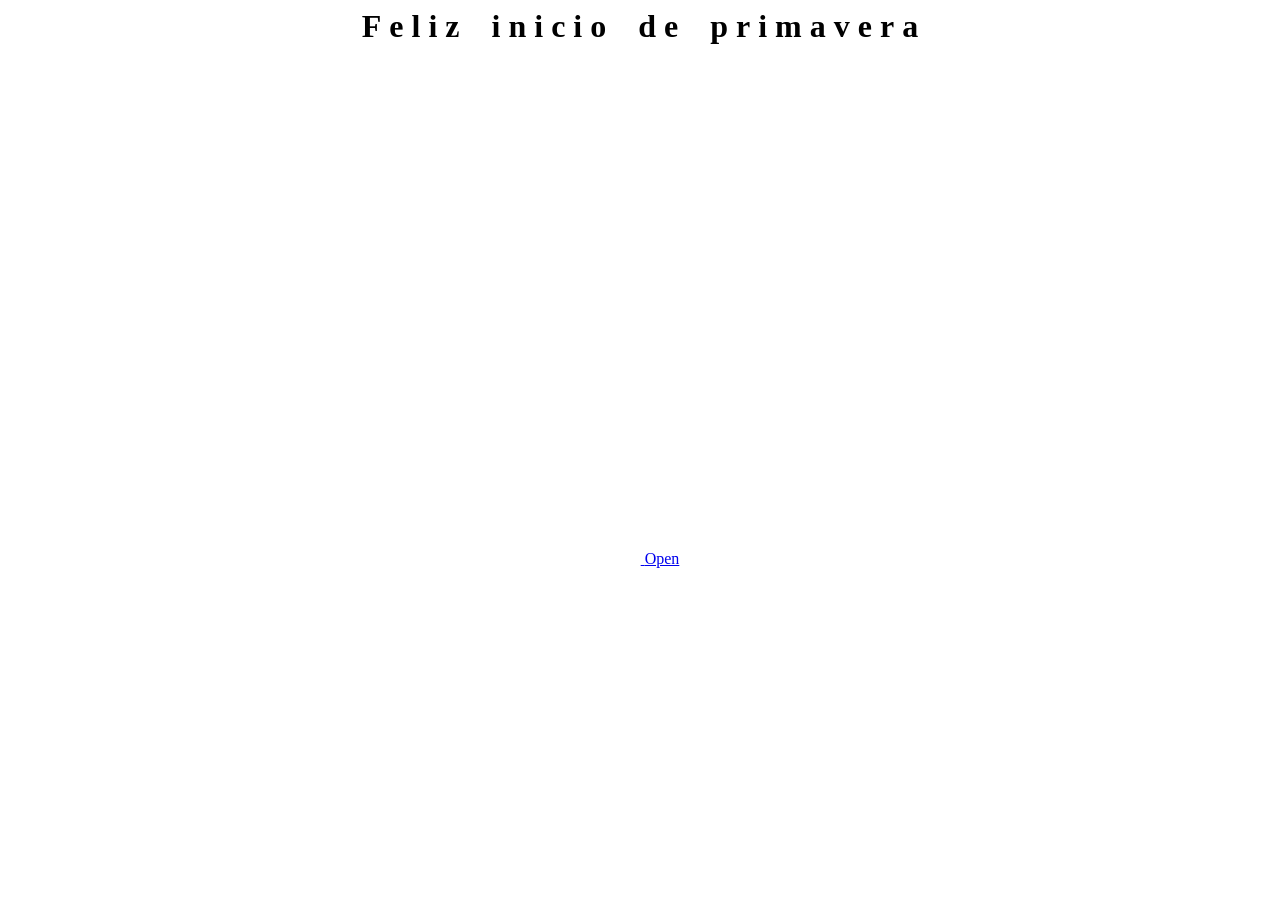
==== index.html @ 562698f7 "arreglos finales" ====
<html lang="en">

<head>
  <meta charset="UTF-8">
  <meta name="viewport" content="width=device-width, initial-scale=1.0">
  <link rel="shortcut icon" href="images/gift.png" type="image/x-icon">
  <link rel="stylesheet" href="css/index.css">

  <!-- Document Title -->
  <title>YELOW FLOWERS</title>
</head>

<body>
  <!-- Background -->
  <div class="night"></div>

  <!-- Title -->
  <h1 class="title"></h1>

  <!-- Button -->
  <div style="position: absolute; top: 60vh; width: 100%; display: flex; justify-content: center;">
    <a href="flower.html" class="btn">
      <svg height="24" width="24" fill="#FFFFFF" viewBox="0 0 24 24" data-name="Layer 1" id="Layer_1" class="sparkle">
        <path
          d="M10,21.236,6.755,14.745.264,11.5,6.755,8.255,10,1.764l3.245,6.491L19.736,11.5l-6.491,3.245ZM18,21l1.5,3L21,21l3-1.5L21,18l-1.5-3L18,18l-3,1.5ZM19.333,4.667,20.5,7l1.167-2.333L24,3.5,21.667,2.333,20.5,0,19.333,2.333,17,3.5Z">
        </path>
      </svg>

      <span class="text">Open</span>
    </a>
  </div>

  <script src="js/index.js"></script>
</body>

</html>
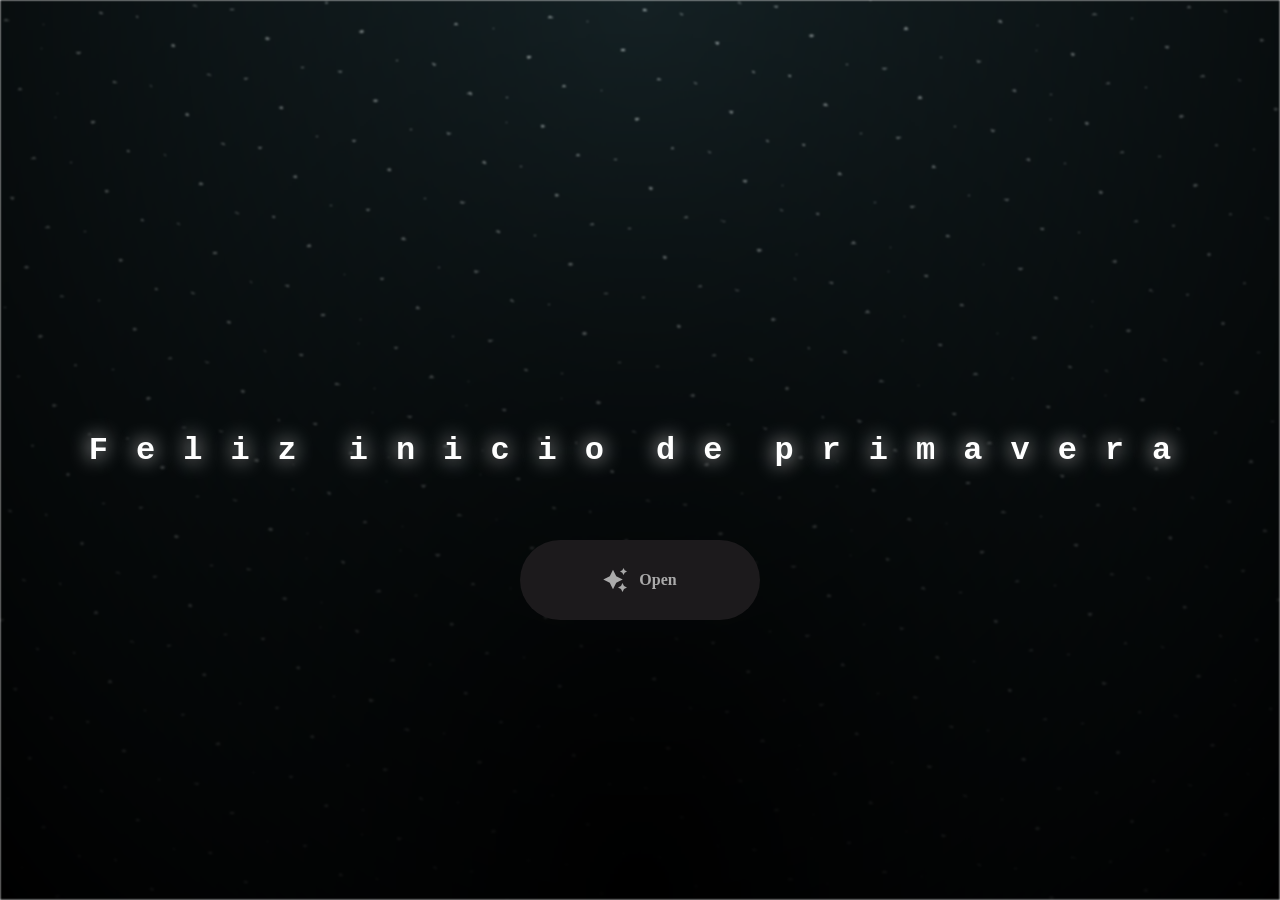
==== commit e92c7b7a: "verificacion" ====
--- a/index.html
+++ b/index.html
@@ -1,8 +1,8 @@
-<html lang="en">
+<html lang="es">
 
 <head>
   <meta charset="UTF-8">
-  <meta name="viewport" content="width=device-width, initial-scale=1.0">
+  <meta name="google" content="notranslate">
   <link rel="shortcut icon" href="images/gift.png" type="image/x-icon">
   <link rel="stylesheet" href="css/index.css">
 
--- a/css/index.css
+++ b/css/index.css
@@ -0,0 +1,111 @@
+*,
+*::after,
+*::before {
+  padding: 0;
+  margin: 0;
+  box-sizing: border-box;
+}
+
+:root {
+  --dark-color: #000;
+}
+
+.night {
+  position: fixed;
+  left: 50%;
+  top: 0;
+  transform: translateX(-50%);
+  width: 100%;
+  height: 100%;
+  filter: blur(0.1vmin);
+  background-image: radial-gradient(ellipse at top, transparent 0%, var(--dark-color)), radial-gradient(ellipse at bottom, var(--dark-color), rgba(145, 233, 255, 0.2)), repeating-linear-gradient(220deg, rgb(0, 0, 0) 0px, rgb(0, 0, 0) 19px, transparent 19px, transparent 22px), repeating-linear-gradient(189deg, rgb(0, 0, 0) 0px, rgb(0, 0, 0) 19px, transparent 19px, transparent 22px), repeating-linear-gradient(148deg, rgb(0, 0, 0) 0px, rgb(0, 0, 0) 19px, transparent 19px, transparent 22px), linear-gradient(90deg, rgb(255, 255, 250), rgb(240, 240, 240));
+}
+
+.title {
+  position: absolute;
+  top: 0;
+  left: 0;
+  color: white;
+  font-family: 'Courier New', Courier, monospace;
+
+  display: flex;
+  flex-wrap: wrap;
+  justify-content: center;
+  align-content: center;
+  align-items: center;
+
+  width: 100%;
+  height: 100vh;
+  text-shadow: 0 0 20px white;
+  letter-spacing: -2px;
+}
+
+@media (min-width: 500px) {
+  .title {
+    letter-spacing: 20px;
+  }
+}
+
+@keyframes typing {
+  from {
+    opacity: 0;
+  }
+
+  to {
+    opacity: 1;
+  }
+}
+
+/* Terapkan animasi dengan delay */
+.title span {
+  opacity: 0;
+  animation: typing 1s ease forwards;
+  animation-delay: var(--delay);
+}
+
+a {
+  text-decoration: none;
+}
+
+.btn {
+  border: none;
+  width: 15em;
+  height: 5em;
+  border-radius: 3em;
+  display: flex;
+  justify-content: center;
+  align-items: center;
+  gap: 12px;
+  background: #1C1A1C;
+  cursor: pointer;
+  transition: all 450ms ease-in-out;
+}
+
+.sparkle {
+  fill: #AAAAAA;
+  transition: all 800ms ease;
+}
+
+.text {
+  font-weight: 600;
+  color: #AAAAAA;
+  font-size: medium;
+}
+
+.btn:hover {
+  background: linear-gradient(0deg, #A47CF3, #683FEA);
+  box-shadow: inset 0px 1px 0px 0px rgba(255, 255, 255, 0.4),
+    inset 0px -4px 0px 0px rgba(0, 0, 0, 0.2),
+    0px 0px 0px 4px rgba(255, 255, 255, 0.2),
+    0px 0px 180px 0px #9917FF;
+  transform: translateY(-2px);
+}
+
+.btn:hover .text {
+  color: white;
+}
+
+.btn:hover .sparkle {
+  fill: white;
+  transform: scale(1.2);
+}
